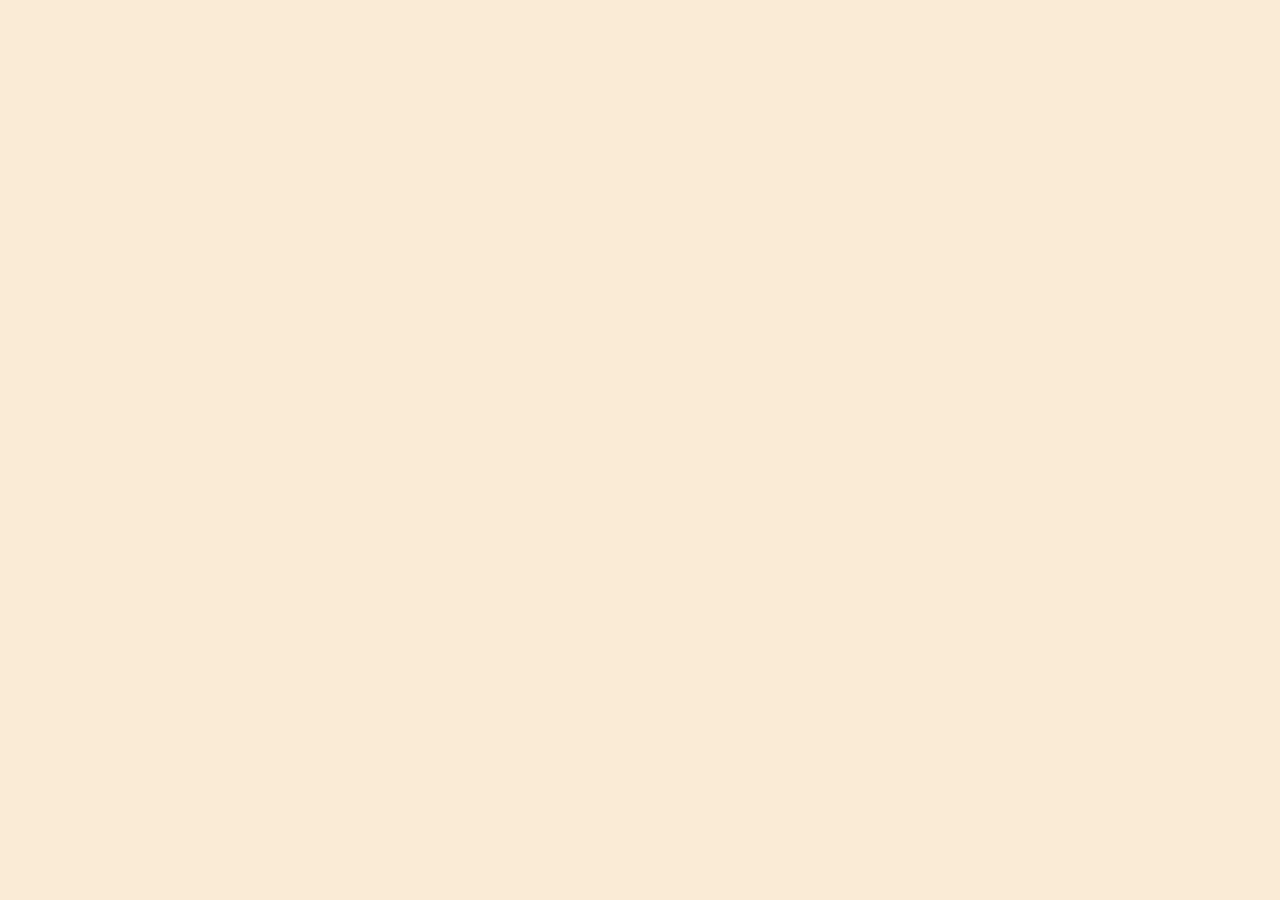
==== index.html @ 19d19775 "commited" ====
<!DOCTYPE html>
<html lang="en">
<head>
    <link rel="stylesheet" href="nag.css">
    <meta charset="UTF-8">
    <meta name="viewport" content="width=device-width, initial-scale=1.0">
    <title>Naga</title>
</head>
<body >
    <div class="video" >
        <video  src="wonderla_gang.mp4" style=""></video>
    </div>
</body>
</html>
---- nag.css ----
.video{
    height: 100%;
    display: flex;
    justify-content: center;
    align-items: center;
}

body{
    background-color: antiquewhite;
}
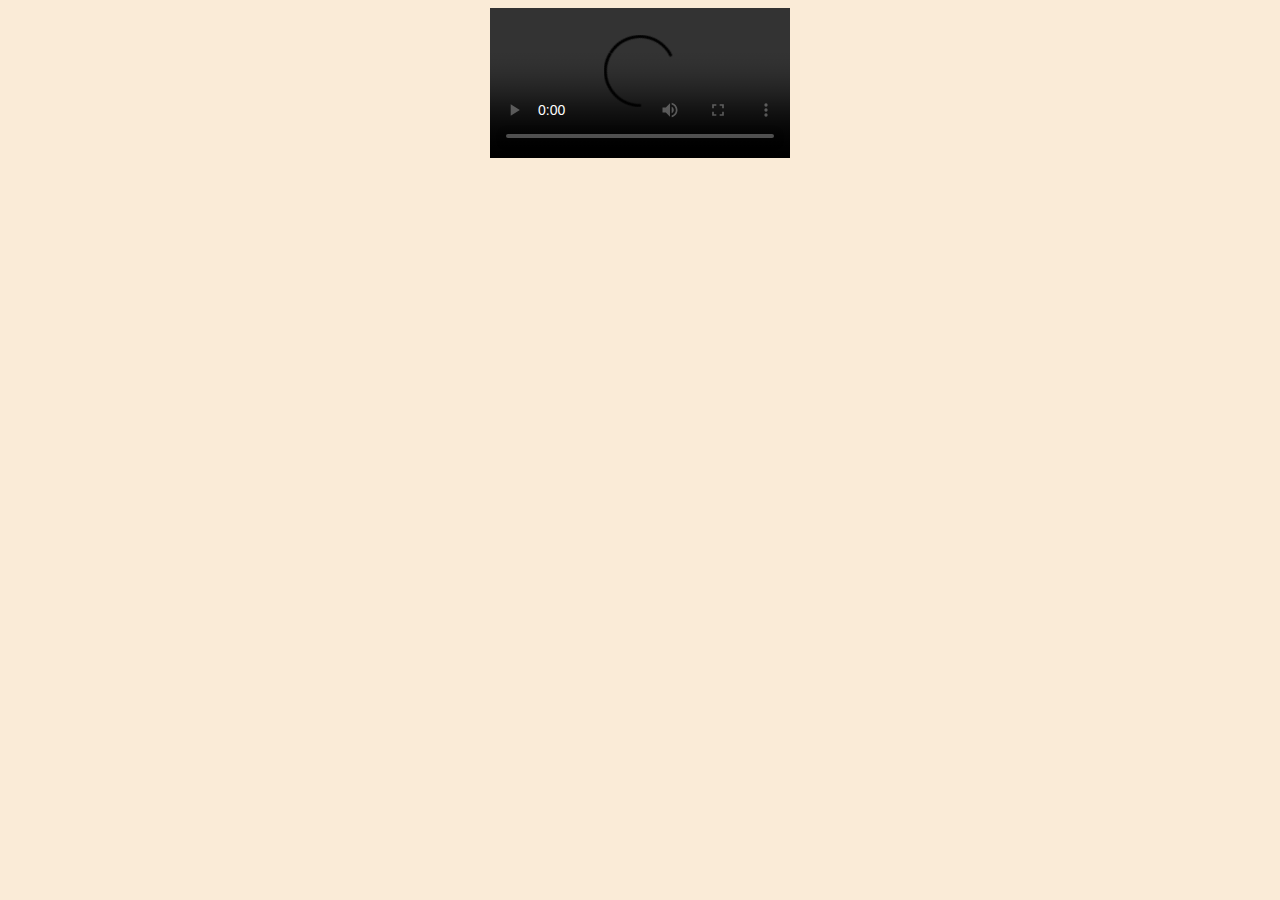
==== commit 42215130: "commited" ====
--- a/index.html
+++ b/index.html
@@ -8,7 +8,10 @@
 </head>
 <body >
     <div class="video" >
-        <video  src="wonderla_gang.mp4" style=""></video>
+        <video controls >
+
+            <source src="wonderla_gang.mp4" type="video/mp4">
+        </video>
     </div>
 </body>
 </html>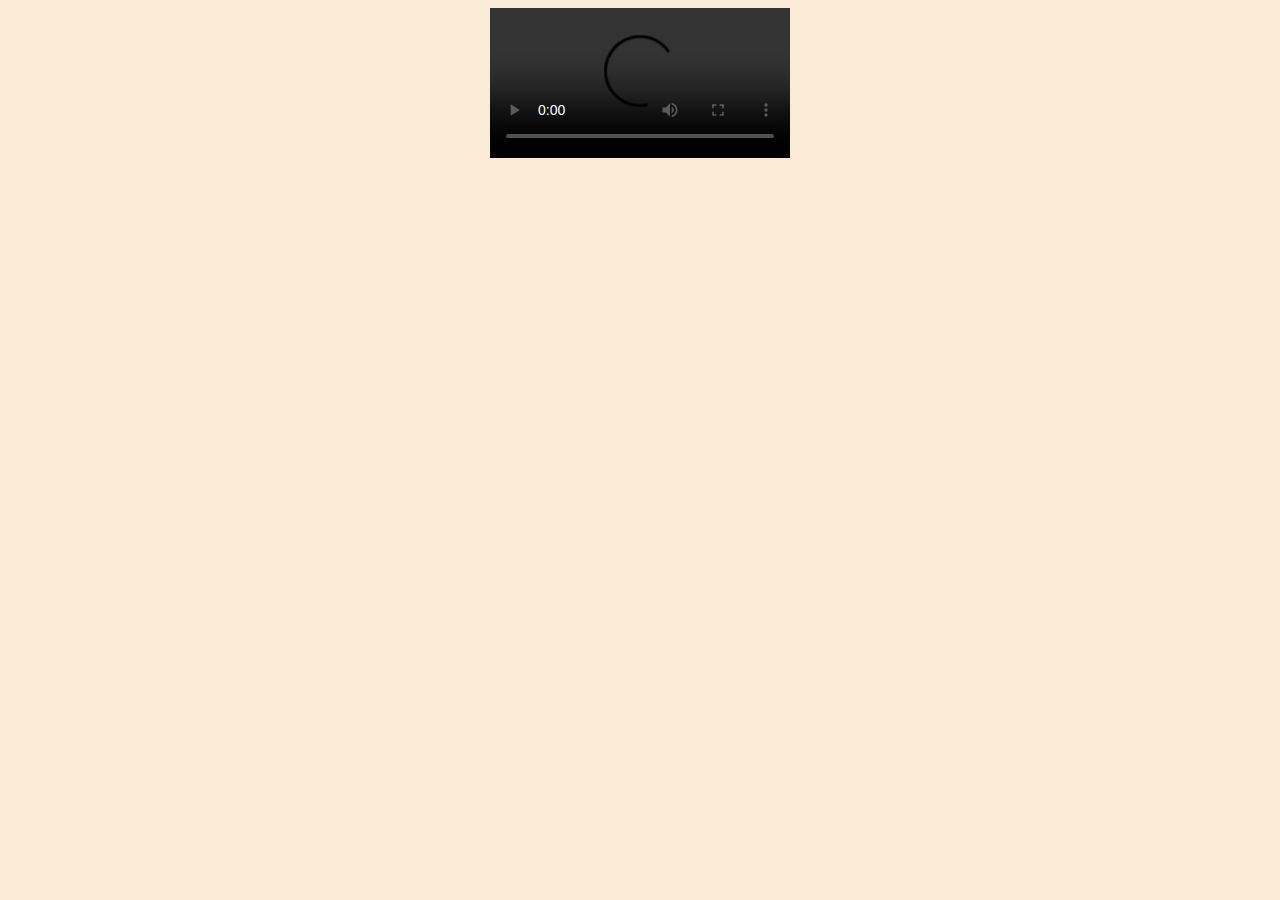
==== commit e8890c28: "commited" ====
--- a/index.html
+++ b/index.html
@@ -4,6 +4,7 @@
     <link rel="stylesheet" href="nag.css">
     <meta charset="UTF-8">
     <meta name="viewport" content="width=device-width, initial-scale=1.0">
+    <link rel="icon" href="partha.png" type="image/x-icon"/>
     <title>Naga</title>
 </head>
 <body >
